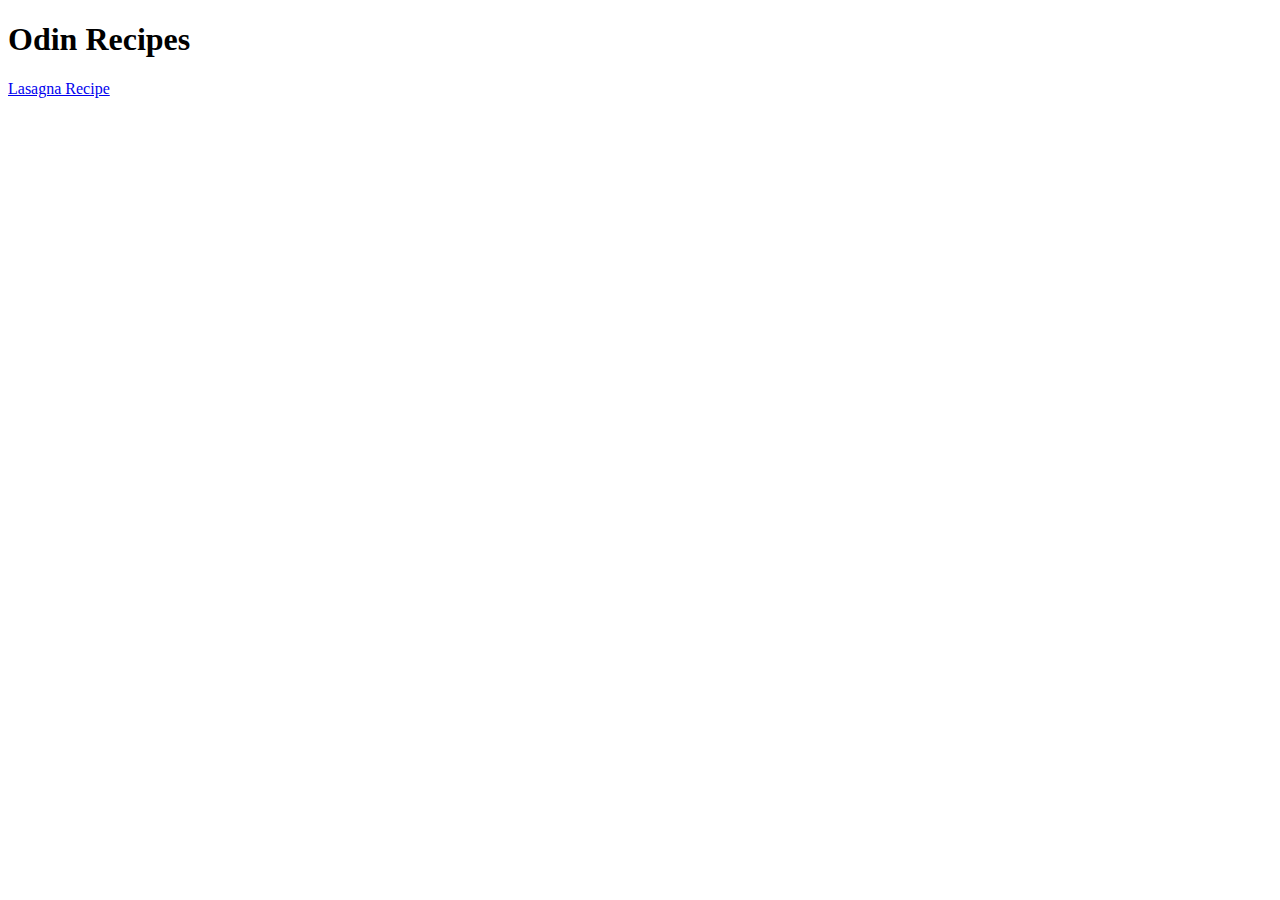
==== PROJECT-odin-recipes/index.html @ bdaa4e70 "finished odin recipes project" ====
<!DOCTYPE html>
<html lang="en">
<head>
    <meta charset="UTF-8">
    <meta http-equiv="X-UA-Compatible" content="IE=edge">
    <meta name="viewport" content="width=device-width, initial-scale=1.0">
    <title>Odin Recipes</title>
</head>
<body>
    <h1>Odin Recipes</h1>

    <a href="recipes/lasagna.html">Lasagna Recipe </a>
</body>
</html>
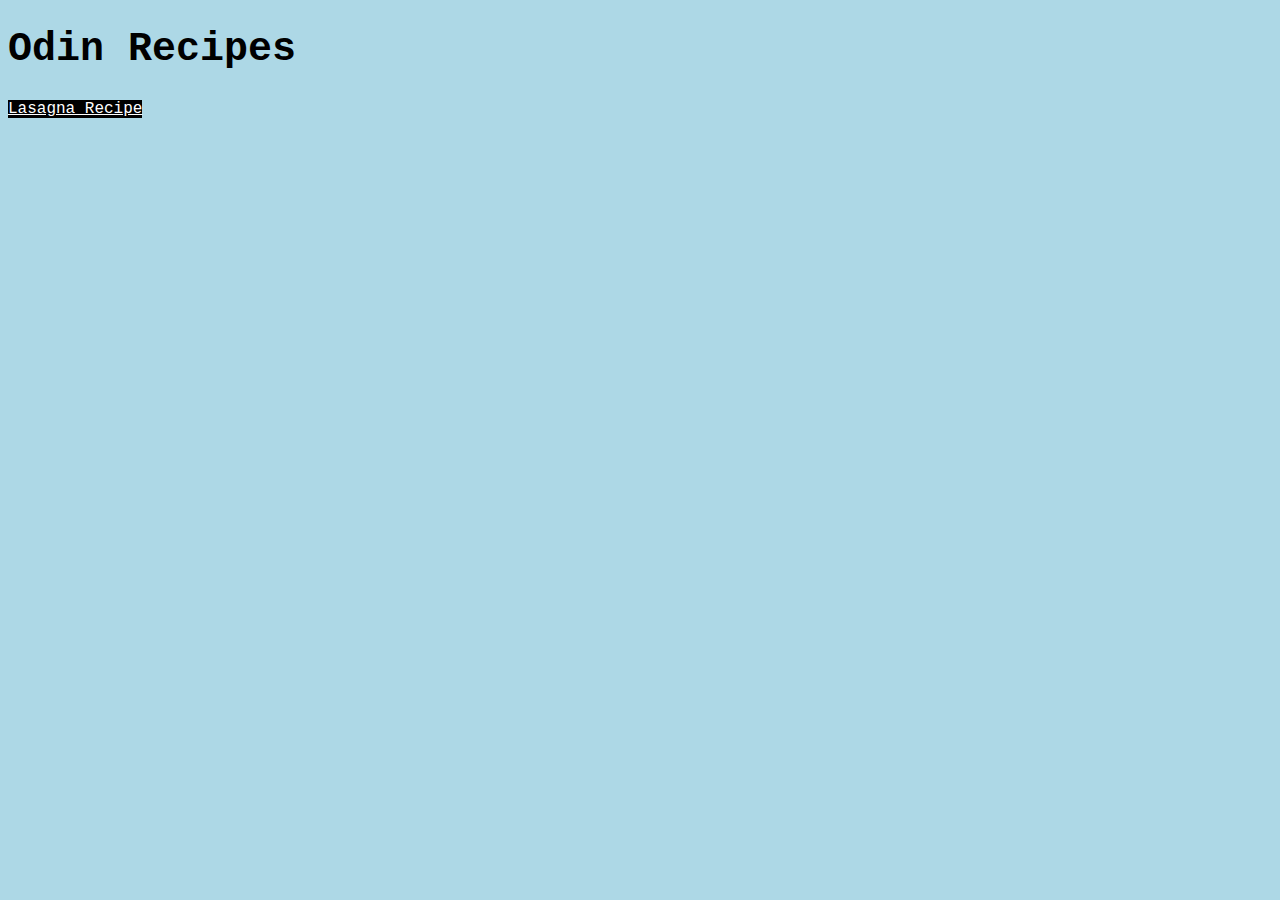
==== commit 60e5f79f: "added css to the recipes pages" ====
--- a/PROJECT-odin-recipes/index.html
+++ b/PROJECT-odin-recipes/index.html
@@ -4,6 +4,7 @@
     <meta charset="UTF-8">
     <meta http-equiv="X-UA-Compatible" content="IE=edge">
     <meta name="viewport" content="width=device-width, initial-scale=1.0">
+    <link rel="stylesheet" href="style.css">
     <title>Odin Recipes</title>
 </head>
 <body>
--- a/PROJECT-odin-recipes/style.css
+++ b/PROJECT-odin-recipes/style.css
@@ -0,0 +1,25 @@
+body {
+    background-color: lightblue;
+}
+
+a {
+    background-color: black;
+    color: white;
+    font-family: 'Courier New', Courier, monospace;
+}
+
+h1 {
+    font-size: 40px;
+    font-family: 'Courier New', Courier, monospace;
+}
+
+li {
+  font-size: 25px;  
+  text-align: left;
+}
+
+img {
+    display:block;
+    margin-right: auto;
+    margin-left: auto;
+}